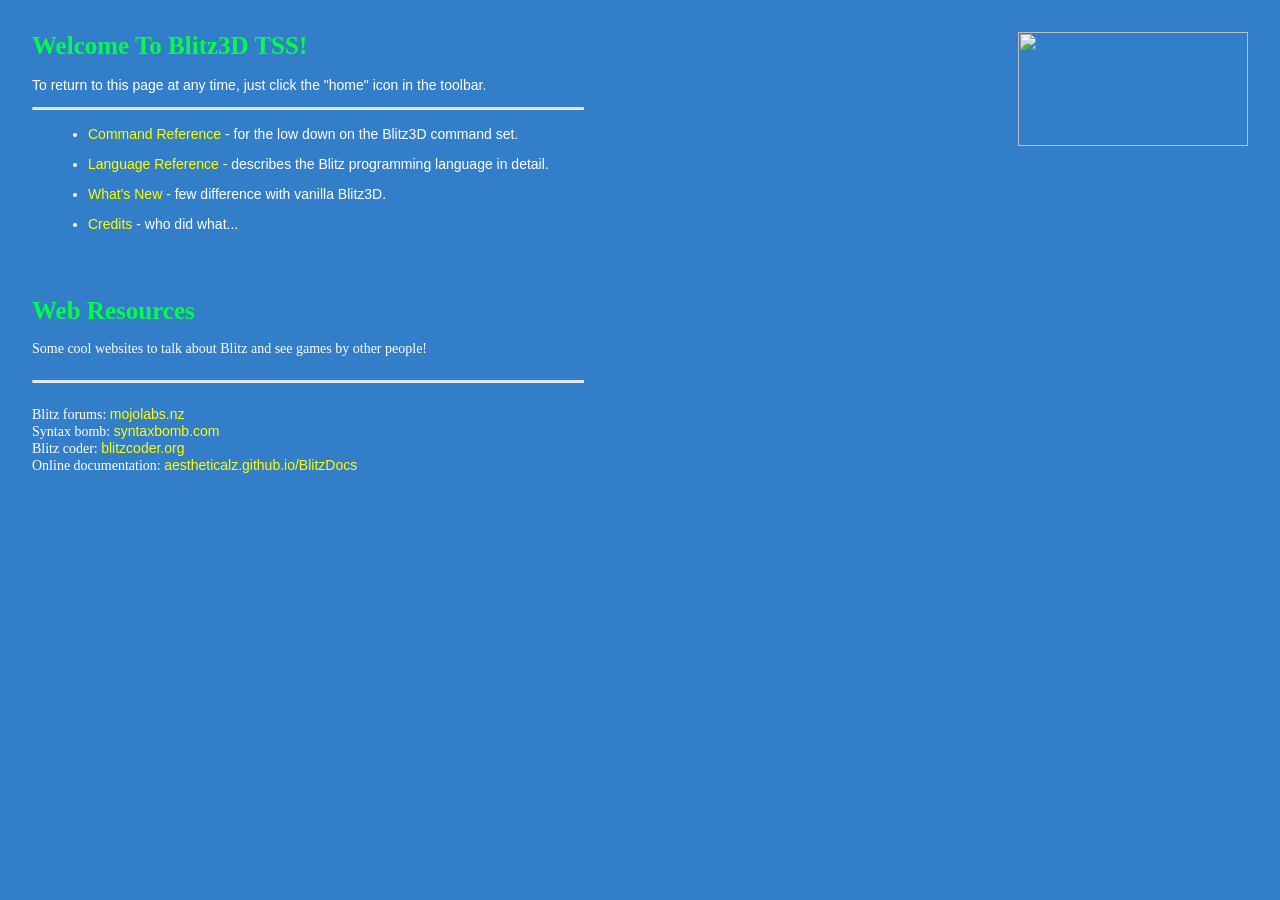
==== _release/help/index.html @ a25f6a54 "A lot of changes - ANSI support - Optional backup when saving - Better CompilerGUI - Modern toolbar " ====
<html>
	<head>
		<meta charset="UTF-8"/>
		<title>Home</title>
	</head>
	<style>
		*{
			font-family: "Consolas", sans-serif;
		}
		body{
			color: #ffffff;
			font: 14px Consolas;
			background: #327ec9;
			margin: 32px;
		}
		h1{
			color: #00ff44;
			font: bold 25px Consolas;
		}

		a{
			color: #ffff00;
			text-decoration: none;
		}

		a:hover{
			color: #00ff44;
			text-decoration: underline;
		}

		ul{
			color: #ffffff;
			list-style-type: disc;
			margin: 16px;
		}

		hr{
		  border-top: 2px solid #dfe4ea;
		  position: relative;
		  z-index: 100;
		  width: 550px;
		}
	</style>

	<body>
		<img src=b3dlogo.jpg align="right" style="width:230px;height:114px;">
		
		<h1>Welcome To Blitz3D TSS!</h1>
		<p>To return to this page at any time, just click the "home" icon in the toolbar.</p>
		<hr align="left">
		<ul>
			<li><p><a href=commands/index.htm>Command Reference</a> - for the low down on the Blitz3D command set.</p></li>
			<li><p><a href=language/index.html>Language Reference</a> - describes the  Blitz programming language in detail.</p></li>
			<li><p><a href=whatsnew.html>What's New</a> - few difference with vanilla Blitz3D.</p></li>
			<li><p><a href=credits.html>Credits</a> - who did what...</p></li>
		</ul>
		
		<br/>
		<br/>
		
		<h1>Web Resources</h1>
		Some cool websites to talk about Blitz and see games by other people!
		<br/><br/>
		<hr align="left">
		<br/>
		Blitz forums: <a href="https://mojolabs.nz" target="_blank">mojolabs.nz</a><br/>
		Syntax bomb: <a href="https://www.syntaxbomb.com/index.php" target="_blank">syntaxbomb.com</a><br/>
		Blitz coder: <a href="https://www.blitzcoder.org/forum/" target="_blank">blitzcoder.org</a><br/>
		Online documentation: <a href="https://aestheticalz.github.io/BlitzDocs/index.htm" target="_blank">aestheticalz.github.io/BlitzDocs</a>
	</body>
</html>
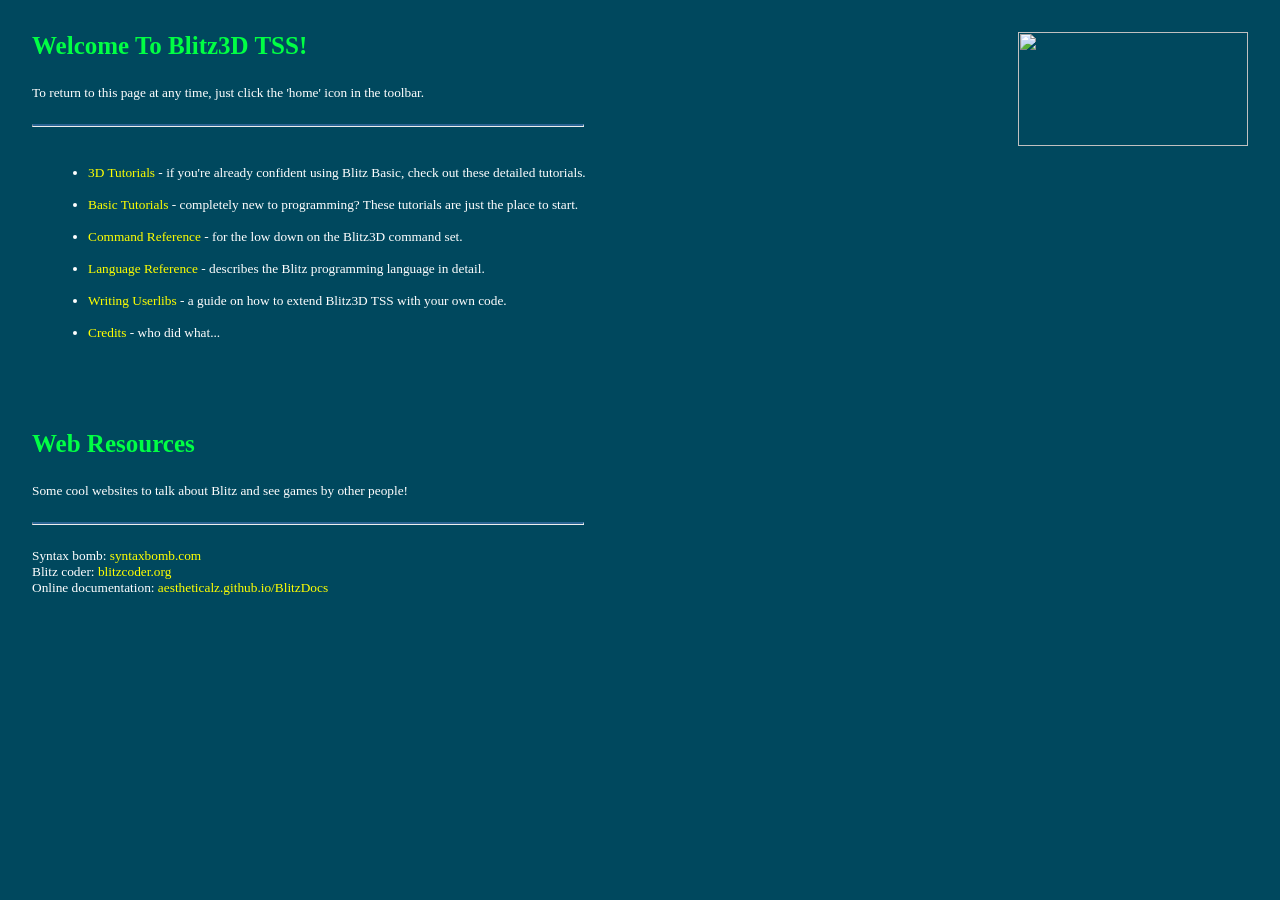
==== commit 22caf712: "Stop the IDE from opening some URLs on IE." ====
--- a/_release/help/index.html
+++ b/_release/help/index.html
@@ -1,71 +1,79 @@
 <html>
-	<head>
-		<meta charset="UTF-8"/>
-		<title>Home</title>
-	</head>
-	<style>
-		*{
-			font-family: "Consolas", sans-serif;
-		}
-		body{
-			color: #ffffff;
-			font: 14px Consolas;
-			background: #327ec9;
-			margin: 32px;
-		}
-		h1{
-			color: #00ff44;
-			font: bold 25px Consolas;
-		}
 
-		a{
-			color: #ffff00;
-			text-decoration: none;
-		}
+<head>
+	<title>Index</title>
+</head>
 
-		a:hover{
-			color: #00ff44;
-			text-decoration: underline;
-		}
+<style>
+body{
+	color: #ffffff;
+	font: 10pt verdana;
+	background: #00485e;
+	margin: 32px;
+}
+h1{
+	color: #00ff44;
+	font: bold 10pt verdana;
+}
 
-		ul{
-			color: #ffffff;
-			list-style-type: disc;
-			margin: 16px;
-		}
+a{
+	color: #ffff00;
+	text-decoration: none;
+}
 
-		hr{
-		  border-top: 2px solid #dfe4ea;
-		  position: relative;
-		  z-index: 100;
-		  width: 550px;
-		}
-	</style>
+a:hover{
+	color: #00ff44;
+	text-decoration: underline;
+}
 
-	<body>
-		<img src=b3dlogo.jpg align="right" style="width:230px;height:114px;">
-		
-		<h1>Welcome To Blitz3D TSS!</h1>
-		<p>To return to this page at any time, just click the "home" icon in the toolbar.</p>
-		<hr align="left">
-		<ul>
-			<li><p><a href=commands/index.htm>Command Reference</a> - for the low down on the Blitz3D command set.</p></li>
-			<li><p><a href=language/index.html>Language Reference</a> - describes the  Blitz programming language in detail.</p></li>
-			<li><p><a href=whatsnew.html>What's New</a> - few difference with vanilla Blitz3D.</p></li>
-			<li><p><a href=credits.html>Credits</a> - who did what...</p></li>
-		</ul>
-		
-		<br/>
-		<br/>
-		
-		<h1>Web Resources</h1>
-		Some cool websites to talk about Blitz and see games by other people!
-		<br/><br/>
-		<hr align="left">
-		<br/>
-		Blitz forums: <a href="https://mojolabs.nz" target="_blank">mojolabs.nz</a><br/>
-		Syntax bomb: <a href="https://www.syntaxbomb.com/index.php" target="_blank">syntaxbomb.com</a><br/>
-		Blitz coder: <a href="https://www.blitzcoder.org/forum/" target="_blank">blitzcoder.org</a><br/>
-		Online documentation: <a href="https://aestheticalz.github.io/BlitzDocs/index.htm" target="_blank">aestheticalz.github.io/BlitzDocs</a>
-	</body>
-</html>
+ul{
+	color: #ffffff;
+	list-style-type: disc;
+	margin: 16px;
+}
+
+hr.solid {
+  border-top: 2px solid rgb(43, 101, 148);
+  position: relative;
+  z-index: 100;
+}
+
+</style>
+
+<body>
+
+<img src=b3dlogo.jpg align="right" style="width:230px;height:114px;">
+
+<H1><p style="font-size:25px">Welcome To Blitz3D TSS!</p></h1>
+
+To return to this page at any time, just click the 'home' icon in the toolbar.<br>
+<br>
+<hr class="solid" style="width: 550px;" align="left">
+<br>
+<ul>
+<li><a href=../tutorials/gcuk_tuts/startup.html>3D Tutorials</a> - if you're already confident using Blitz Basic, check out these detailed tutorials.<br>
+<br>
+<li><a href=../tutorials/basic_tuts/index.html>Basic Tutorials</a> - completely new to programming? These tutorials are just the place to start.<br>
+<br>
+<li><a href=commands/index.htm>Command Reference</a> - for the low down on the Blitz3D command set.<br>
+<br>
+<li><a href=language/index.html>Language Reference</a> - describes the Blitz programming language in detail.<br>
+<br>
+<li><a href="https://github.com/Saalvage/Blitz3D/blob/sth/EXTENDING.md">Writing Userlibs</a> - a guide on how to extend Blitz3D TSS with your own code.<br>
+<br>
+<li><a href=credits.html>Credits</a> - who did what...</a><br>
+<br>
+</ul>
+<br>
+<br>
+
+<H1><p style="font-size: 25px;">Web Resources</p></h1>
+Some cool websites to talk about Blitz and see games by other people!<br>
+<br>
+<hr class="solid" style="width: 550px;" align="left">
+<br>
+Syntax bomb: <a href="https://www.syntaxbomb.com/index.php">syntaxbomb.com</a><br>
+Blitz coder: <a href="https://www.blitzcoder.org/forum/">blitzcoder.org</a><br>
+Online documentation: <a href="https://aestheticalz.github.io/BlitzDocs/index.htm">aestheticalz.github.io/BlitzDocs</a>
+
+</body></html>
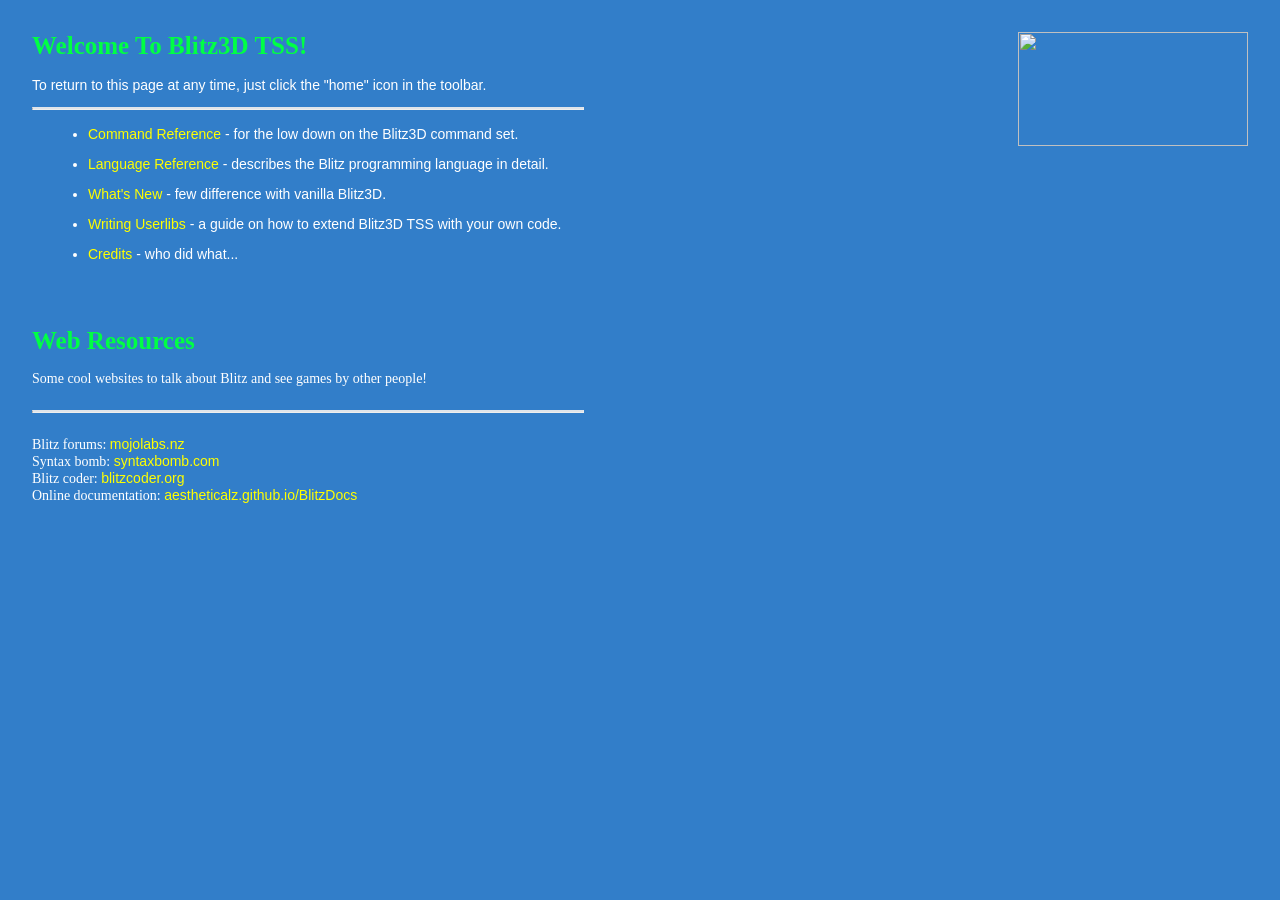
==== commit 7ebb9fa8: "Merge branch 'sth' into master-sth" ====
--- a/_release/help/index.html
+++ b/_release/help/index.html
@@ -1,79 +1,72 @@
 <html>
+	<head>
+		<meta charset="UTF-8"/>
+		<title>Home</title>
+	</head>
+	<style>
+		*{
+			font-family: "Consolas", sans-serif;
+		}
+		body{
+			color: #ffffff;
+			font: 14px Consolas;
+			background: #327ec9;
+			margin: 32px;
+		}
+		h1{
+			color: #00ff44;
+			font: bold 25px Consolas;
+		}
 
-<head>
-	<title>Index</title>
-</head>
+		a{
+			color: #ffff00;
+			text-decoration: none;
+		}
 
-<style>
-body{
-	color: #ffffff;
-	font: 10pt verdana;
-	background: #00485e;
-	margin: 32px;
-}
-h1{
-	color: #00ff44;
-	font: bold 10pt verdana;
-}
+		a:hover{
+			color: #00ff44;
+			text-decoration: underline;
+		}
 
-a{
-	color: #ffff00;
-	text-decoration: none;
-}
+		ul{
+			color: #ffffff;
+			list-style-type: disc;
+			margin: 16px;
+		}
 
-a:hover{
-	color: #00ff44;
-	text-decoration: underline;
-}
+		hr{
+		  border-top: 2px solid #dfe4ea;
+		  position: relative;
+		  z-index: 100;
+		  width: 550px;
+		}
+	</style>
 
-ul{
-	color: #ffffff;
-	list-style-type: disc;
-	margin: 16px;
-}
-
-hr.solid {
-  border-top: 2px solid rgb(43, 101, 148);
-  position: relative;
-  z-index: 100;
-}
-
-</style>
-
-<body>
-
-<img src=b3dlogo.jpg align="right" style="width:230px;height:114px;">
-
-<H1><p style="font-size:25px">Welcome To Blitz3D TSS!</p></h1>
-
-To return to this page at any time, just click the 'home' icon in the toolbar.<br>
-<br>
-<hr class="solid" style="width: 550px;" align="left">
-<br>
-<ul>
-<li><a href=../tutorials/gcuk_tuts/startup.html>3D Tutorials</a> - if you're already confident using Blitz Basic, check out these detailed tutorials.<br>
-<br>
-<li><a href=../tutorials/basic_tuts/index.html>Basic Tutorials</a> - completely new to programming? These tutorials are just the place to start.<br>
-<br>
-<li><a href=commands/index.htm>Command Reference</a> - for the low down on the Blitz3D command set.<br>
-<br>
-<li><a href=language/index.html>Language Reference</a> - describes the Blitz programming language in detail.<br>
-<br>
-<li><a href="https://github.com/Saalvage/Blitz3D/blob/sth/EXTENDING.md">Writing Userlibs</a> - a guide on how to extend Blitz3D TSS with your own code.<br>
-<br>
-<li><a href=credits.html>Credits</a> - who did what...</a><br>
-<br>
-</ul>
-<br>
-<br>
-
-<H1><p style="font-size: 25px;">Web Resources</p></h1>
-Some cool websites to talk about Blitz and see games by other people!<br>
-<br>
-<hr class="solid" style="width: 550px;" align="left">
-<br>
-Syntax bomb: <a href="https://www.syntaxbomb.com/index.php">syntaxbomb.com</a><br>
-Blitz coder: <a href="https://www.blitzcoder.org/forum/">blitzcoder.org</a><br>
-Online documentation: <a href="https://aestheticalz.github.io/BlitzDocs/index.htm">aestheticalz.github.io/BlitzDocs</a>
-
-</body></html>
+	<body>
+		<img src=b3dlogo.jpg align="right" style="width:230px;height:114px;">
+		
+		<h1>Welcome To Blitz3D TSS!</h1>
+		<p>To return to this page at any time, just click the "home" icon in the toolbar.</p>
+		<hr align="left">
+		<ul>
+			<li><p><a href=commands/index.htm>Command Reference</a> - for the low down on the Blitz3D command set.</p></li>
+			<li><p><a href=language/index.html>Language Reference</a> - describes the  Blitz programming language in detail.</p></li>
+			<li><p><a href=whatsnew.html>What's New</a> - few difference with vanilla Blitz3D.</p></li>
+			<li><a href="https://github.com/Saalvage/Blitz3D/blob/sth/EXTENDING.md">Writing Userlibs</a> - a guide on how to extend Blitz3D TSS with your own code.<br>
+			<li><p><a href=credits.html>Credits</a> - who did what...</p></li>
+		</ul>
+		
+		<br/>
+		<br/>
+		
+		<h1>Web Resources</h1>
+		Some cool websites to talk about Blitz and see games by other people!
+		<br/><br/>
+		<hr align="left">
+		<br/>
+		Blitz forums: <a href="https://mojolabs.nz" target="_blank">mojolabs.nz</a><br/>
+		Syntax bomb: <a href="https://www.syntaxbomb.com/index.php" target="_blank">syntaxbomb.com</a><br/>
+		Blitz coder: <a href="https://www.blitzcoder.org/forum/" target="_blank">blitzcoder.org</a><br/>
+		Online documentation: <a href="https://aestheticalz.github.io/BlitzDocs/index.htm" target="_blank">aestheticalz.github.io/BlitzDocs</a>
+	</body>
+</html>
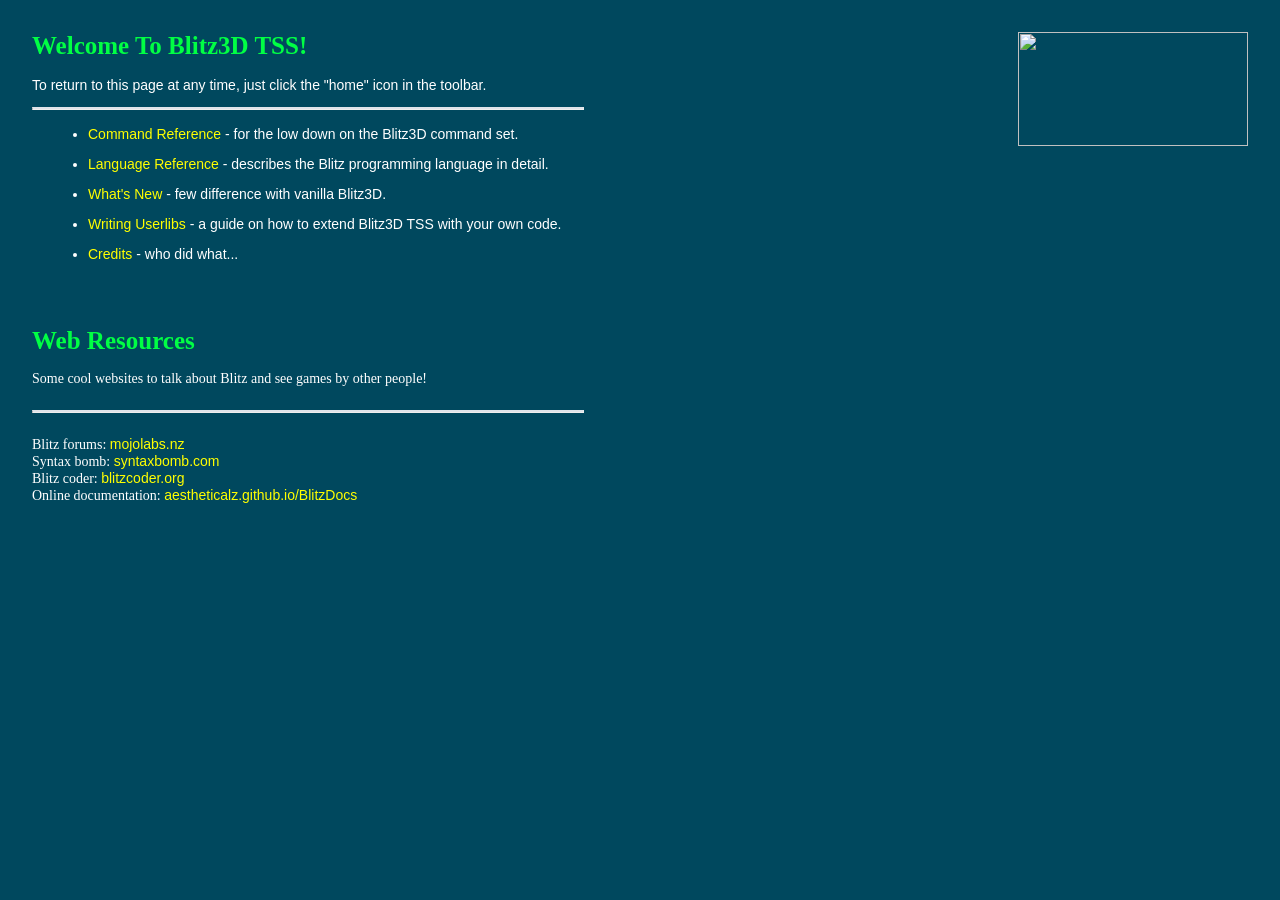
==== commit 6d10e61b: "Change home page style to original" ====
--- a/_release/help/index.html
+++ b/_release/help/index.html
@@ -10,7 +10,7 @@
 		body{
 			color: #ffffff;
 			font: 14px Consolas;
-			background: #327ec9;
+			background: #00485e;
 			margin: 32px;
 		}
 		h1{
@@ -52,7 +52,7 @@
 			<li><p><a href=commands/index.htm>Command Reference</a> - for the low down on the Blitz3D command set.</p></li>
 			<li><p><a href=language/index.html>Language Reference</a> - describes the  Blitz programming language in detail.</p></li>
 			<li><p><a href=whatsnew.html>What's New</a> - few difference with vanilla Blitz3D.</p></li>
-			<li><a href="https://github.com/Saalvage/Blitz3D/blob/sth/EXTENDING.md">Writing Userlibs</a> - a guide on how to extend Blitz3D TSS with your own code.<br>
+			<li><p><a href="https://github.com/Saalvage/Blitz3D/blob/sth/EXTENDING.md">Writing Userlibs</a> - a guide on how to extend Blitz3D TSS with your own code.</p></li>
 			<li><p><a href=credits.html>Credits</a> - who did what...</p></li>
 		</ul>
 		
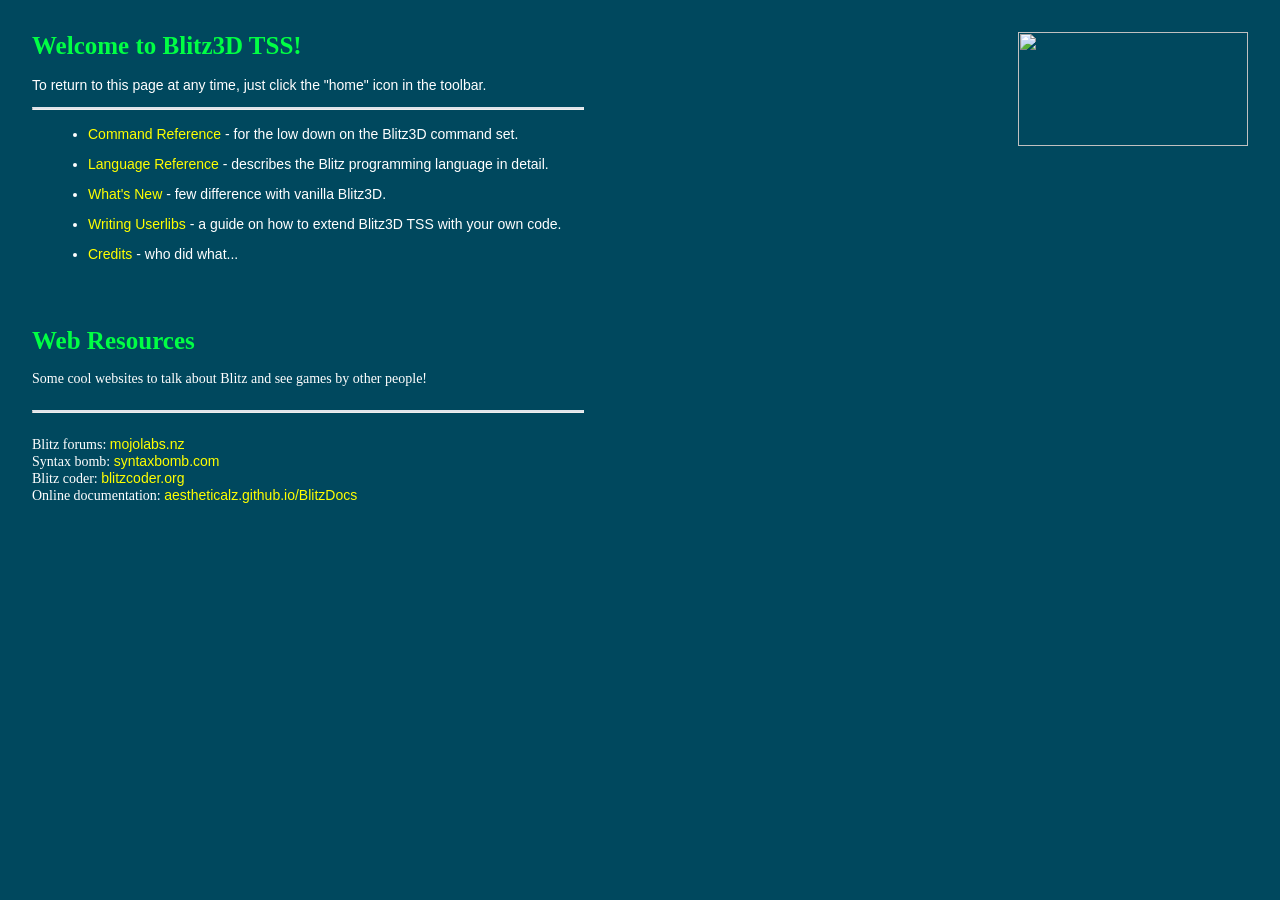
==== commit 39d5513b: "what im doing" ====
--- a/_release/help/index.html
+++ b/_release/help/index.html
@@ -45,7 +45,7 @@
 	<body>
 		<img src=b3dlogo.jpg align="right" style="width:230px;height:114px;">
 		
-		<h1>Welcome To Blitz3D TSS!</h1>
+		<h1>Welcome to Blitz3D TSS!</h1>
 		<p>To return to this page at any time, just click the "home" icon in the toolbar.</p>
 		<hr align="left">
 		<ul>
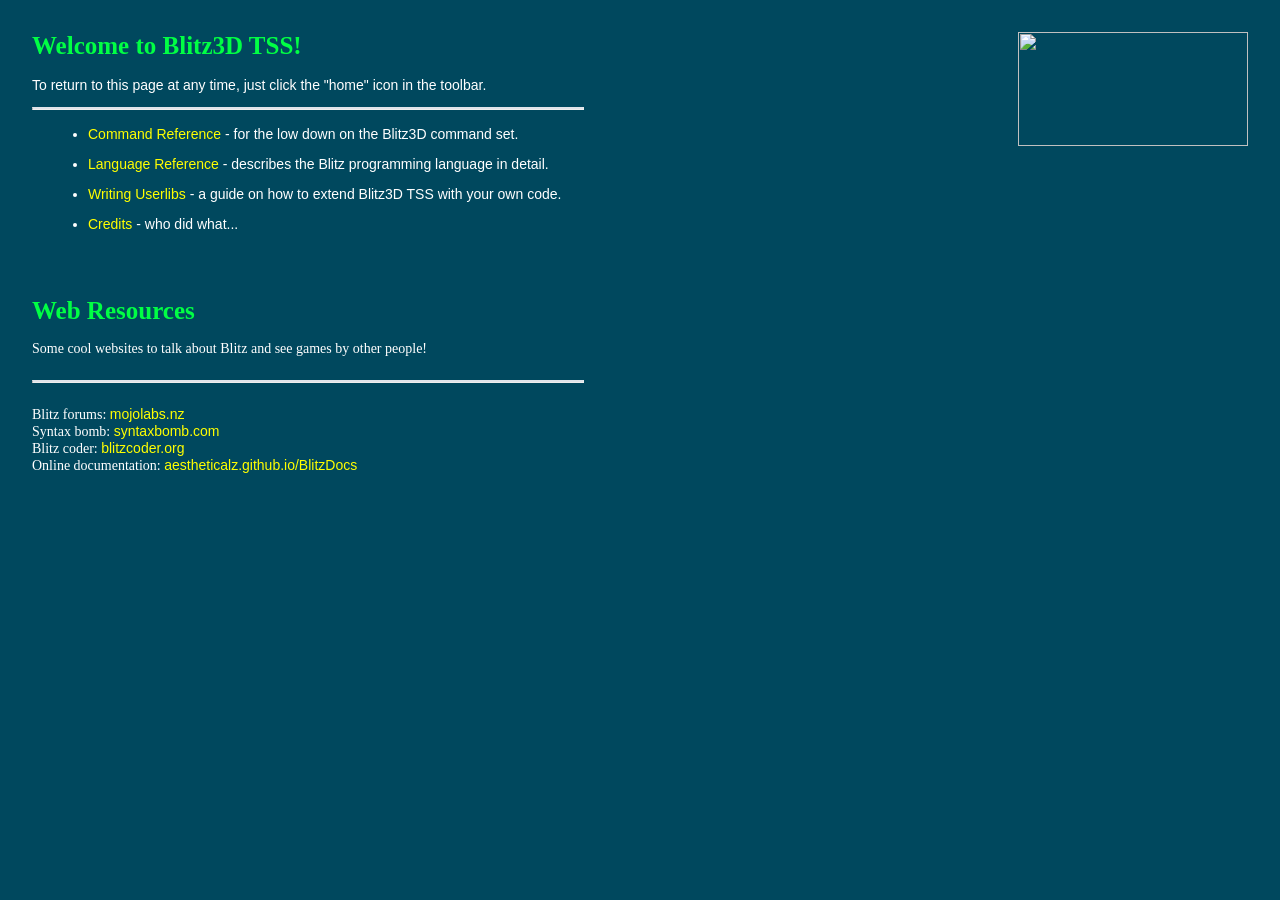
==== commit f4d9b637: "Removed What's New" ====
--- a/_release/help/index.html
+++ b/_release/help/index.html
@@ -51,7 +51,6 @@
 		<ul>
 			<li><p><a href=commands/index.htm>Command Reference</a> - for the low down on the Blitz3D command set.</p></li>
 			<li><p><a href=language/index.html>Language Reference</a> - describes the  Blitz programming language in detail.</p></li>
-			<li><p><a href=whatsnew.html>What's New</a> - few difference with vanilla Blitz3D.</p></li>
 			<li><p><a href="https://github.com/Saalvage/Blitz3D/blob/sth/EXTENDING.md">Writing Userlibs</a> - a guide on how to extend Blitz3D TSS with your own code.</p></li>
 			<li><p><a href=credits.html>Credits</a> - who did what...</p></li>
 		</ul>
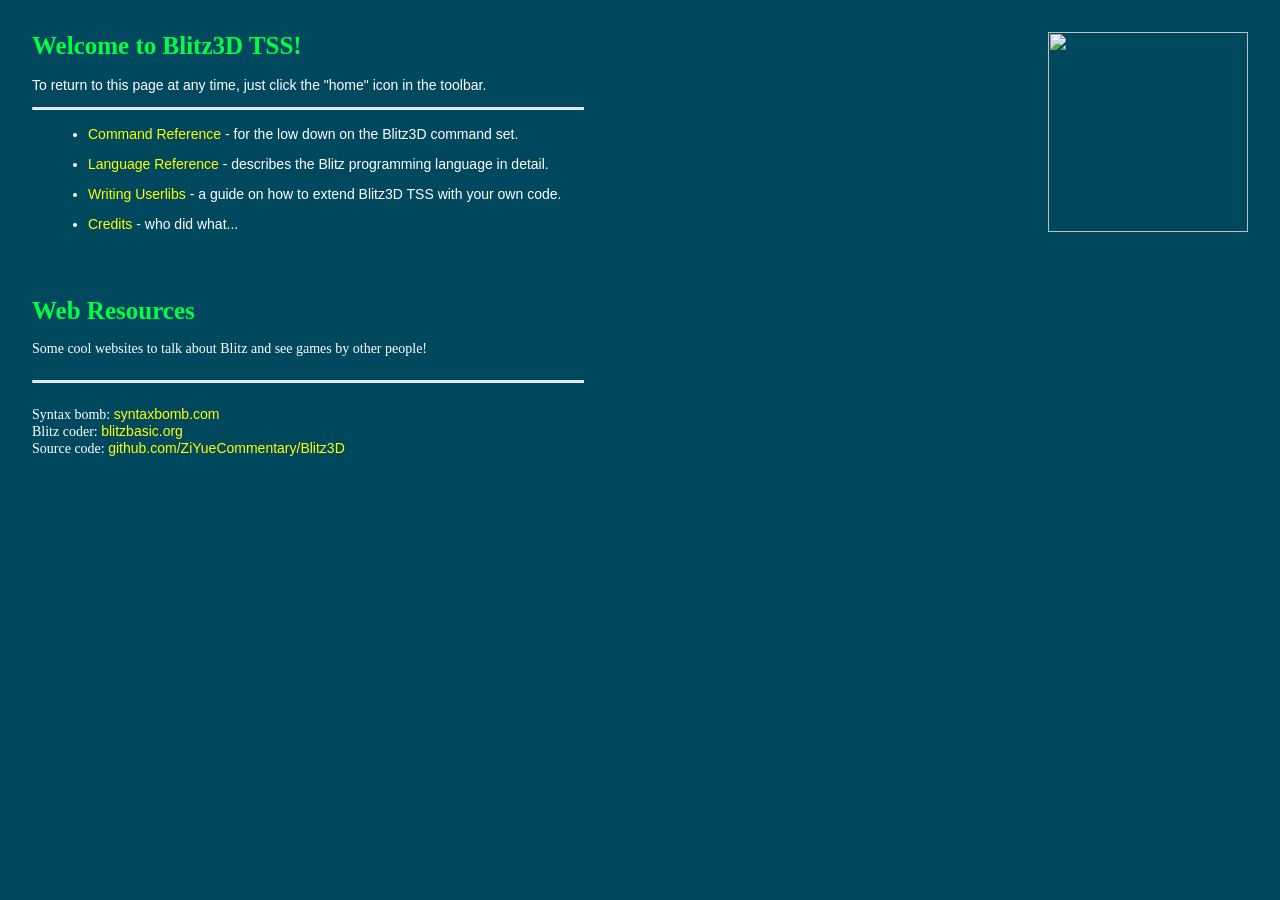
==== commit a027fe74: "BlitzIDE opts" ====
--- a/_release/help/index.html
+++ b/_release/help/index.html
@@ -43,16 +43,16 @@
 	</style>
 
 	<body>
-		<img src=b3dlogo.jpg align="right" style="width:230px;height:114px;">
+		<img src="b3dlogo.jpg" align="right" style="width:200px;">
 		
 		<h1>Welcome to Blitz3D TSS!</h1>
 		<p>To return to this page at any time, just click the "home" icon in the toolbar.</p>
 		<hr align="left">
 		<ul>
-			<li><p><a href=commands/index.htm>Command Reference</a> - for the low down on the Blitz3D command set.</p></li>
-			<li><p><a href=language/index.html>Language Reference</a> - describes the  Blitz programming language in detail.</p></li>
-			<li><p><a href="https://github.com/Saalvage/Blitz3D/blob/sth/EXTENDING.md">Writing Userlibs</a> - a guide on how to extend Blitz3D TSS with your own code.</p></li>
-			<li><p><a href=credits.html>Credits</a> - who did what...</p></li>
+			<li><p><a href="commands/index.htm">Command Reference</a> - for the low down on the Blitz3D command set.</p></li>
+			<li><p><a href="https://gitbook.ziyuesinicization.site/blitz-basic-language-reference">Language Reference</a> - describes the  Blitz programming language in detail.</p></li>
+			<li><p><a href="https://github.com/ZiYueCommentary/Blitz3D/blob/main/EXTENDING.md">Writing Userlibs</a> - a guide on how to extend Blitz3D TSS with your own code.</p></li>
+			<li><p><a href="credits.html">Credits</a> - who did what...</p></li>
 		</ul>
 		
 		<br/>
@@ -63,9 +63,8 @@
 		<br/><br/>
 		<hr align="left">
 		<br/>
-		Blitz forums: <a href="https://mojolabs.nz" target="_blank">mojolabs.nz</a><br/>
-		Syntax bomb: <a href="https://www.syntaxbomb.com/index.php" target="_blank">syntaxbomb.com</a><br/>
-		Blitz coder: <a href="https://www.blitzcoder.org/forum/" target="_blank">blitzcoder.org</a><br/>
-		Online documentation: <a href="https://aestheticalz.github.io/BlitzDocs/index.htm" target="_blank">aestheticalz.github.io/BlitzDocs</a>
+		Syntax bomb: <a href="https://www.syntaxbomb.com/index.php">syntaxbomb.com</a><br/>
+		Blitz coder: <a href="https://www.blitzbasic.org/forum/index.php">blitzbasic.org</a><br/>
+		Source code: <a href="https://github.com/ZiYueCommentary/Blitz3D">github.com/ZiYueCommentary/Blitz3D</a><br/>
 	</body>
 </html>
